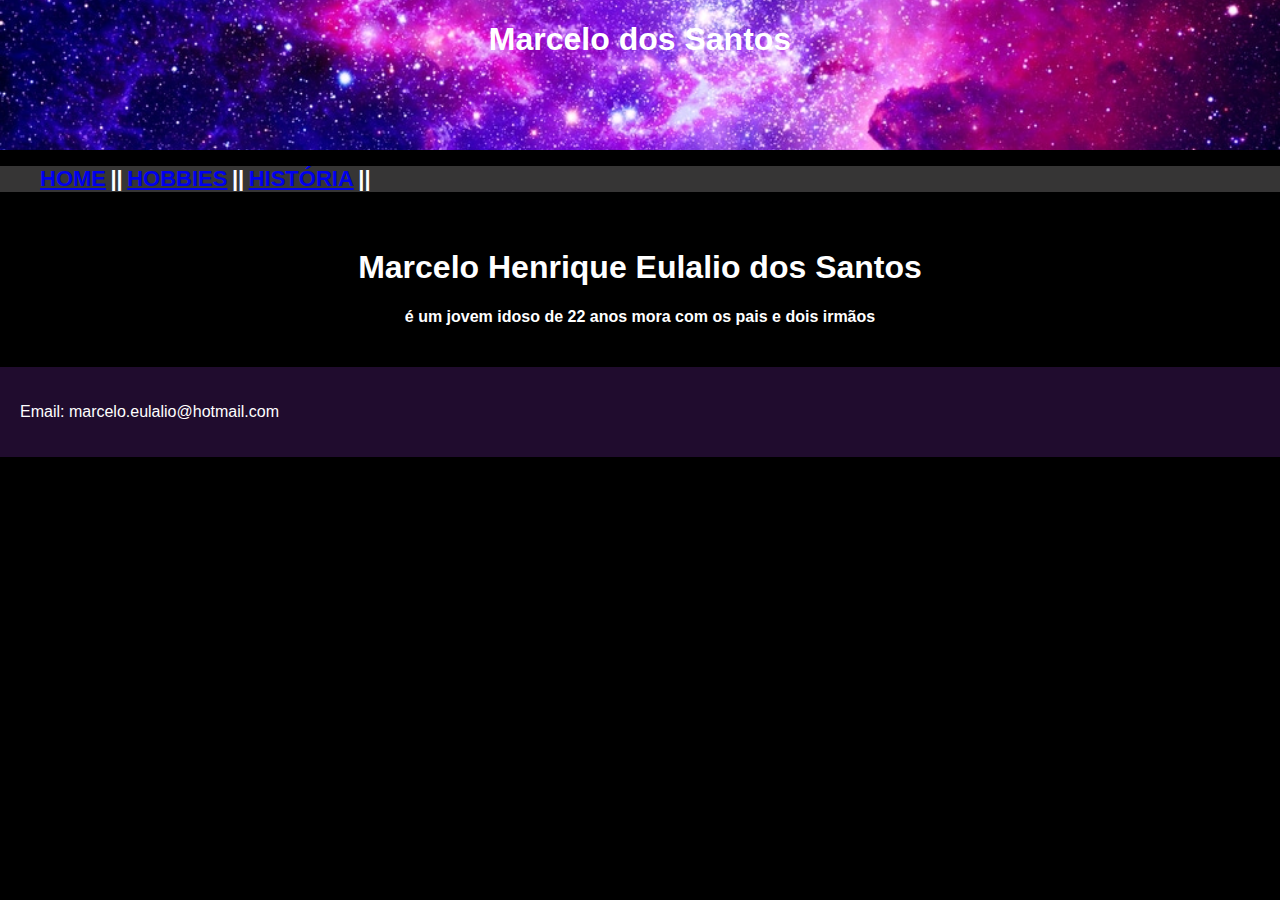
==== index.html @ bb7dbb81 "primeiro commit" ====
<!DOCTYPE html>
<html lang="en">
<head>
    <meta charset="UTF-8">
    <meta http-equiv="X-UA-Compatible" content="IE=edge">
    <meta name="viewport" content="width=device-width, initial-scale=1.0">
    <title> Sobre mim - Um conjunto de informações sobre o marcelo</title>
     <link href="css/style.css" rel="stylesheet" type="text/css"/>
</head>
<body>
    <header>
        <div class="img-topo">
            <h1>Marcelo dos Santos</h1>            
        </div>   
    </header>
    <nav>
        <ul>           
            <li><a href="index.html">Home</a></li>
            <li><a>||</a></li>
            <li><a href="hobbies.html">Hobbies</a></li> 
            <li><a>||</a></li>   
            <li><a href="historia.html">História</a></li>
            <li><a>||</a></li>               
        </ul>
    </nav> 
    <section>
        <div>
            <h1>Marcelo Henrique Eulalio dos Santos</h1>
        <h4> é um jovem idoso de 22 anos mora com os pais e dois irmãos</h4>
        </div>
    </section>
    <footer>
        <p>Email: marcelo.eulalio@hotmail.com</p>
    </footer>
</body>
</html>
---- css/style.css ----
body{
    padding: 0px;
    margin: 0px;
    font-family: Arial, Helvetica, sans-serif;
     background-color: #000000;
     color: #FFFFFF;
}
section{
    padding: 20px;
    text-align: center;
}
footer{
    background-color:rgb(32, 12, 46);
    padding: 20px;
}
.img-topo{
    width: 100%;
    height: 40%;
    min-height: 150px;
    background-image: url(../image/fotoheader.jpg);
    background-size:cover;
    background-position: center;
    display:flex;
    flex-direction: column;
    position: relative;
    text-align: center;
}
nav {

        left: 0;
        background-color: #363535;
    }
nav li {
        display: inline-flex; 
        text-transform: uppercase;
        color: #FFFFFF;
        font-weight: bold;
        font-size: 22px;
        text-decoration: none;
    }
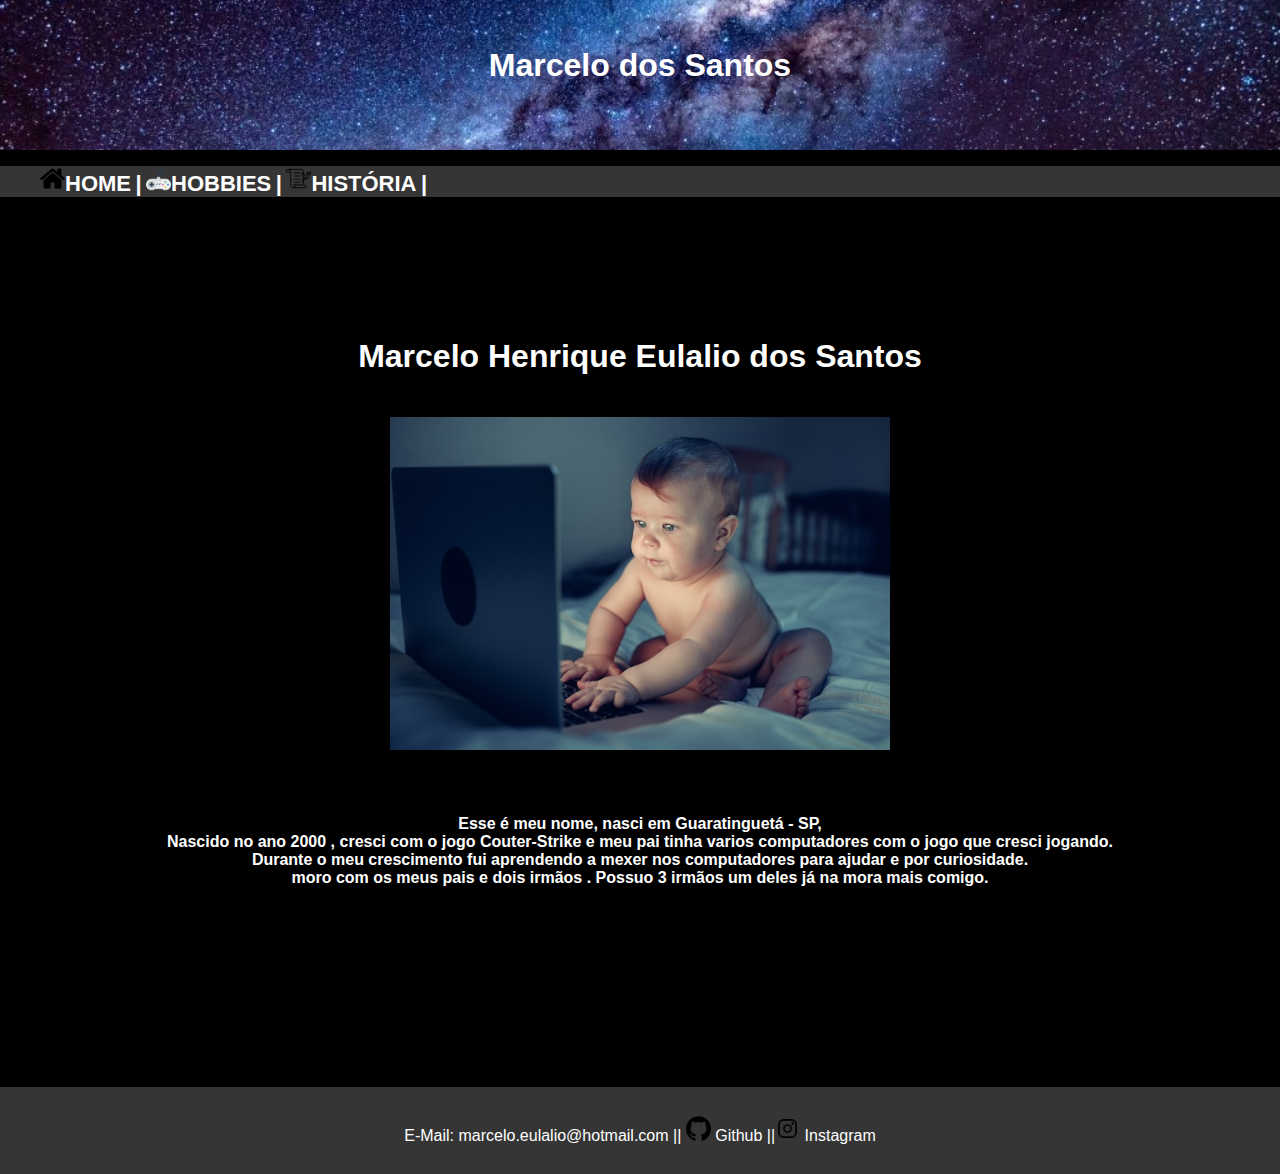
==== commit dae9cd68: "primeira versão final com tudo editado" ====
--- a/index.html
+++ b/index.html
@@ -10,27 +10,32 @@
 <body>
     <header>
         <div class="img-topo">
-            <h1>Marcelo dos Santos</h1>            
+            <h1 class="titulo_topo">Marcelo dos Santos</h1>            
         </div>   
     </header>
     <nav>
-        <ul>           
-            <li><a href="index.html">Home</a></li>
-            <li><a>||</a></li>
-            <li><a href="hobbies.html">Hobbies</a></li> 
-            <li><a>||</a></li>   
-            <li><a href="historia.html">História</a></li>
-            <li><a>||</a></li>               
+        <ul>        
+            <li><a class="links" href="index.html"><img src="image/icone_home.png"/>Home</a></li>
+            <li><a>|</a></li>
+            <li><a class="links" href="hobbies.html"><img src="image/icone_hobbies.png"/>Hobbies</a></li> 
+            <li><a>|</a></li>   
+            <li><a class="links" href="historia.html"><img src="image/icone_historia.png"/>História</a></li>
+            <li><a>|</a></li>               
         </ul>
     </nav> 
     <section>
+        <div class ="foto_comp">
+            <h1>Marcelo Henrique Eulalio dos Santos</h1>
+            <a><img src="image/foto_home.jpg"/></a>
+        </div>
         <div>
-            <h1>Marcelo Henrique Eulalio dos Santos</h1>
-        <h4> é um jovem idoso de 22 anos mora com os pais e dois irmãos</h4>
+        <div>
+            
+        <h4>Esse é meu nome, nasci em Guaratinguetá - SP, </br>Nascido no ano 2000 , cresci com o jogo Couter-Strike e meu pai tinha varios computadores com o jogo que cresci jogando.</br>Durante o meu crescimento fui aprendendo a mexer nos computadores para ajudar e por curiosidade.</br> moro com os meus pais e dois irmãos . Possuo 3 irmãos um deles já na mora mais comigo.</h4>
         </div>
     </section>
     <footer>
-        <p>Email: marcelo.eulalio@hotmail.com</p>
+        <p>E-Mail: marcelo.eulalio@hotmail.com || <a class="links" href="https://github.com/Mheds"><img src="image/icone_git.png"/> Github</a> ||<a class="links" href="https://www.instagram.com/marcelo.eulalio/"><img src="image/icone_insta.png"/> Instagram</a></p>
     </footer>
 </body>
 </html>--- a/css/style.css
+++ b/css/style.css
@@ -6,12 +6,18 @@
      color: #FFFFFF;
 }
 section{
-    padding: 20px;
+    text-align: center;
+    margin-top: 100px;
+    margin-bottom: 200px;
+}
+footer{
+    background-color: #363535;
+    padding: 1%;
     text-align: center;
 }
-footer{
-    background-color:rgb(32, 12, 46);
-    padding: 20px;
+footer img{
+    max-width: 25px;
+    
 }
 .img-topo{
     width: 100%;
@@ -32,10 +38,32 @@
     }
 nav li {
         display: inline-flex; 
-        text-transform: uppercase;
+        text-transform: uppercase;        
+        font-weight: bold;
+        font-size: 22px;        
+    }
+    a{
         color: #FFFFFF;
-        font-weight: bold;
-        font-size: 22px;
         text-decoration: none;
+
+    }
+    .links:hover {
+        color: #2716c7;
+      }
+    .titulo_topo{
+        text-align: center;
+        padding: 2%;
+    }
+    nav li img{
+        max-width: 25px;
+        text-align: center;
+    }
+    .foto_comp img{
+        max-width: 500px;
+        padding: 20px;
+
+        }
+    .foto_comp{
+        padding: 20px;
     }
 
